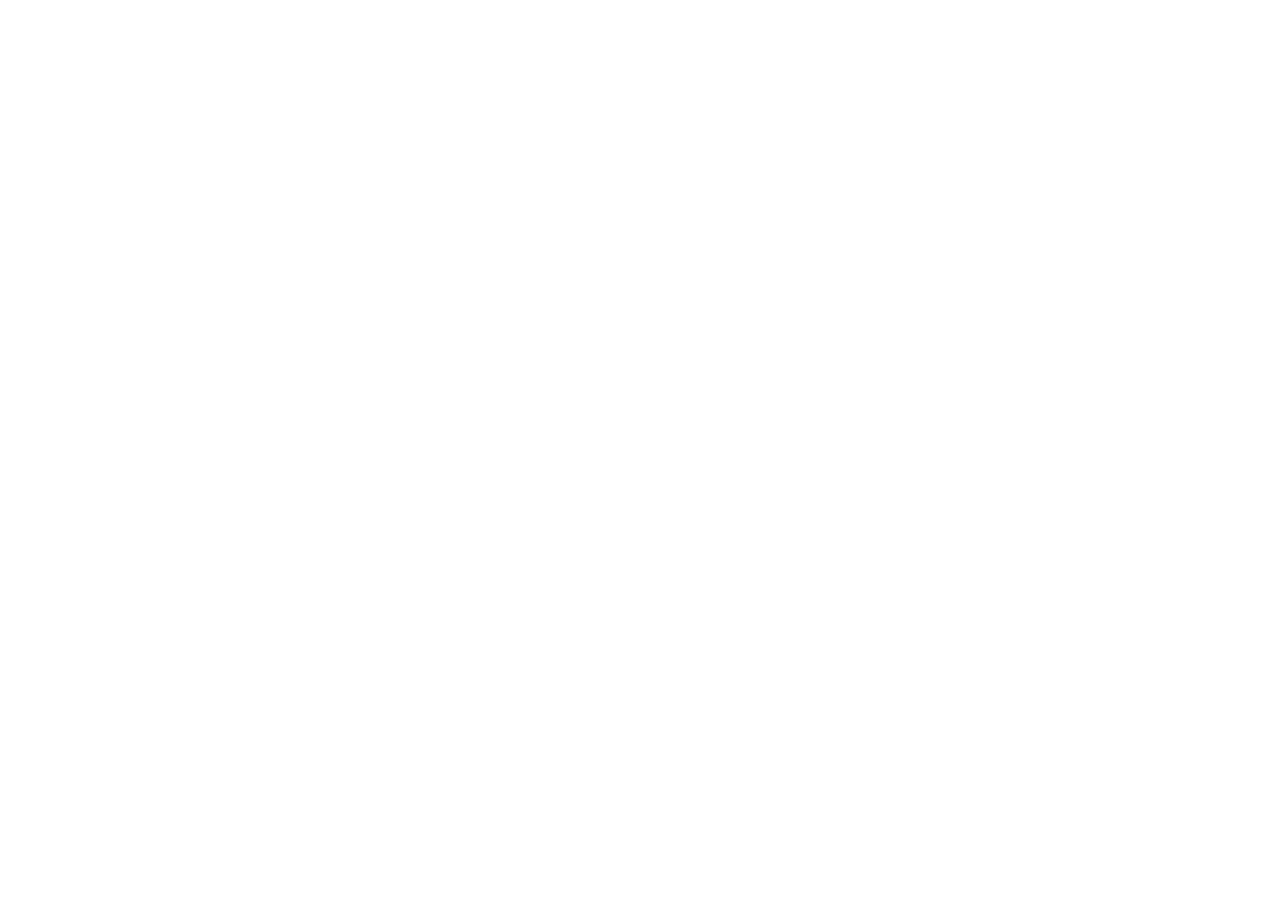
==== blog.html @ c7d39e1b "blog added" ====
<!DOCTYPE html>
<html>
    <head>
        <title>My Blogs</title>
        <meta charset="utf-8" />
        <meta name="viewport" content="width=device-width, initial-scale=1" />
    </head>
    <body>
        <script src="/Assets/scripts.js"></script>
    </body>
</html>
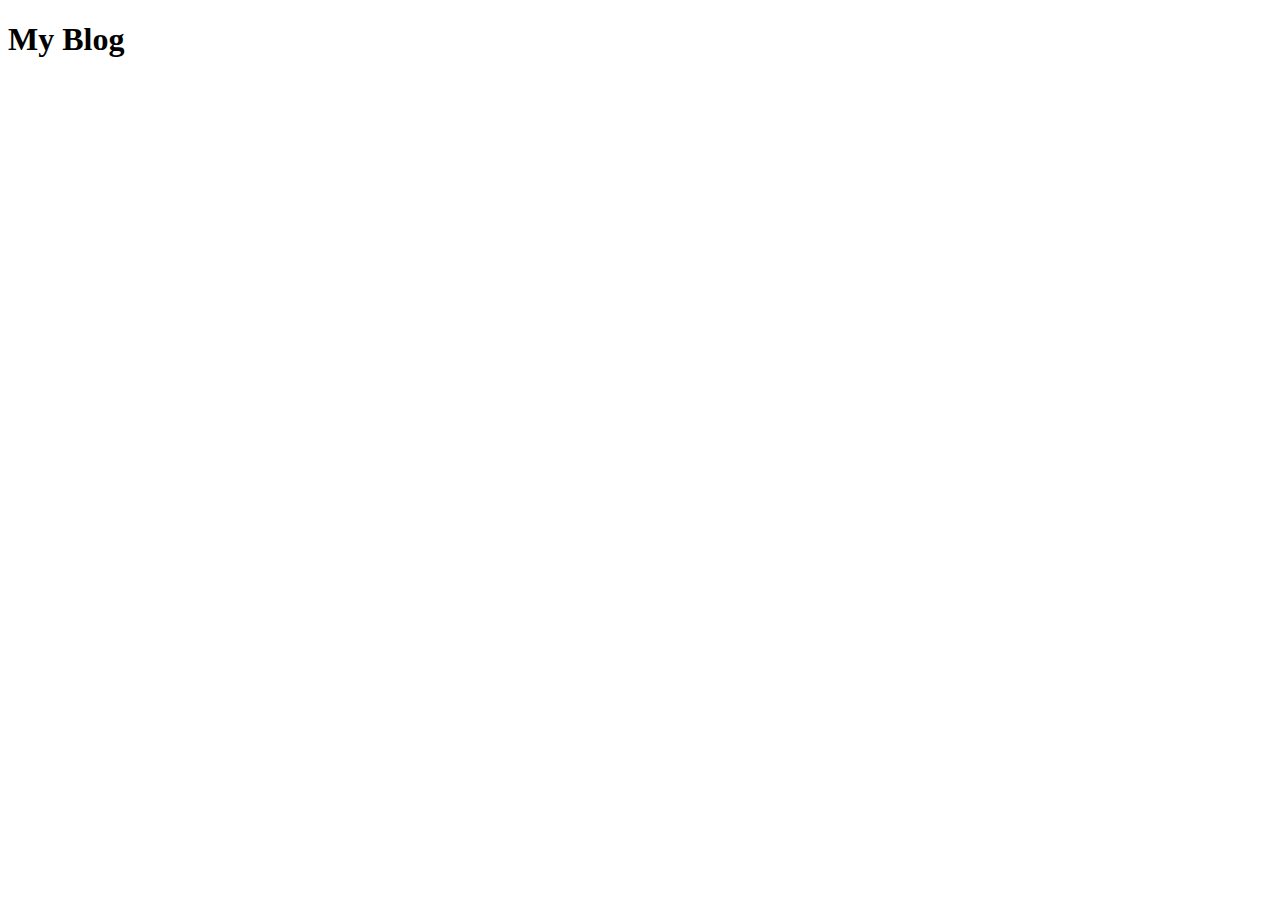
==== commit e7409ebe: "blog updated" ====
--- a/blog.html
+++ b/blog.html
@@ -6,6 +6,8 @@
         <meta name="viewport" content="width=device-width, initial-scale=1" />
     </head>
     <body>
+        <h1>My Blog</h1>
+        <div id="blog-list"></div>
         <script src="/Assets/scripts.js"></script>
     </body>
 </html>